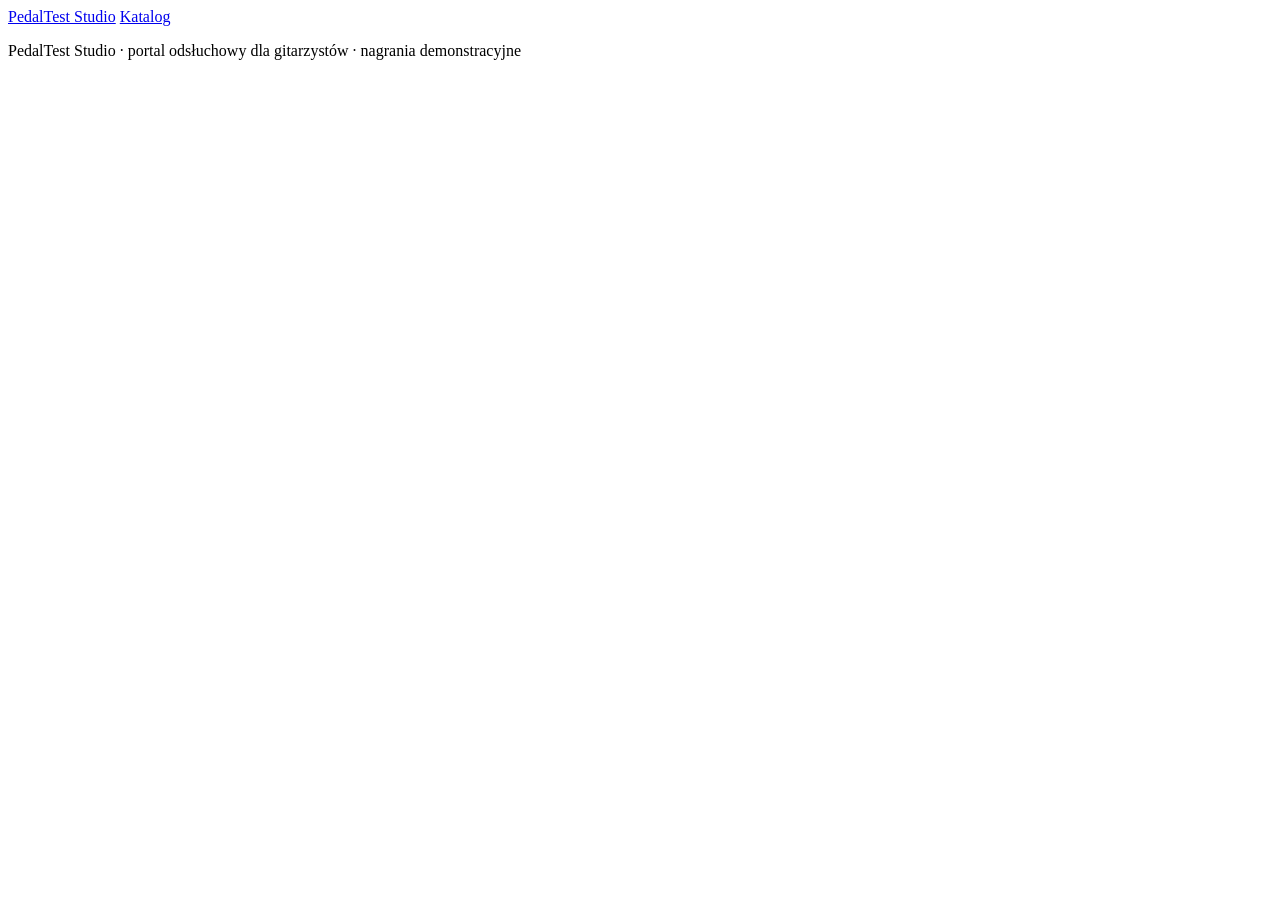
==== app/public/index.html @ 37e1fe42 "feat: aplikacja MVP PedalTest Studio (zero-dependency Node + vanilla JS) Katalog kostek, podstrona z" ====
<!DOCTYPE html>
<html lang="pl">
<head>
  <meta charset="UTF-8">
  <meta name="viewport" content="width=device-width, initial-scale=1.0">
  <title>PedalTest Studio — usłysz prawdziwą kostkę, zanim ją kupisz</title>
  <meta name="description" content="Katalog efektów gitarowych z nagraniami tego samego riffu w różnych ustawieniach gałek. Porównaj brzmienie własnym uchem, zanim kupisz.">
  <link rel="preconnect" href="https://fonts.googleapis.com">
  <link rel="preconnect" href="https://fonts.gstatic.com" crossorigin>
  <link href="https://fonts.googleapis.com/css2?family=Oswald:wght@500;600;700&family=Inter:wght@400;500;600;700&display=swap" rel="stylesheet">
  <link rel="stylesheet" href="/css/styles.css">
</head>
<body>
  <nav class="nav">
    <a href="#/" class="nav-brand">PedalTest Studio</a>
    <a href="#/" class="nav-link" data-nav-catalog>Katalog</a>
  </nav>

  <!-- Widok: katalog (U1) -->
  <main id="view-catalog" hidden>
    <header class="hero">
      <div class="eyebrow">PedalTest Studio</div>
      <h1>Usłysz prawdziwą kostkę,<br>zanim ją kupisz.</h1>
      <p class="hero-sub">Ten sam riff, różne ustawienia gałek. Porównaj brzmienie efektów własnym uchem — bez wycieczki do sklepu.</p>
      <a class="pill-cta" href="#katalog">Przeglądaj katalog</a>
    </header>

    <section class="catalog-section" id="katalog">
      <h2>Katalog kostek</h2>
      <p class="catalog-hint">Fuzz i overdrive od różnych producentów. Kliknij kostkę, żeby ją usłyszeć.</p>
      <div class="carousel-wrap">
        <button class="carousel-arrow" data-dir="-1" aria-label="Poprzednie kostki">‹</button>
        <div class="carousel" id="carousel"></div>
        <button class="carousel-arrow" data-dir="1" aria-label="Następne kostki">›</button>
      </div>
    </section>
  </main>

  <!-- Widok: kostka — układ 3-częściowy: podgląd | panel ustawień | belka sklepów -->
  <main id="view-pedal" hidden>
    <div class="kn-page">
      <section class="kn-preview">
        <div class="kn-preview-bar">
          <a class="kn-back" href="#/">‹ Katalog</a>
          <span class="kn-preview-label">◇ Podgląd kostki</span>
          <span class="kn-preview-hint">obraz poglądowy</span>
        </div>
        <div class="kn-stage">
          <div class="pedal-image-wrap" id="pedal-image-wrap">
            <img id="pedal-image" alt="">
            <!-- animowane gałki nakładane przez knobs.js -->
          </div>
        </div>
      </section>

      <aside class="kn-panel">
        <h2 class="kn-title">Posłuchaj tej kostki</h2>

        <section class="kn-step">
          <header class="kn-step-head">
            <span class="kn-step-num">01</span>
            <h3>Kostka</h3>
            <span class="kn-step-value" id="pedal-type"></span>
          </header>
          <div class="kn-name-row">
            <img id="pedal-logo" alt="" hidden>
            <h1 id="pedal-name"></h1>
          </div>
          <p class="pedal-manufacturer" id="pedal-manufacturer"></p>
          <p class="pedal-description clamped" id="pedal-description"></p>
          <button class="kn-more" id="desc-toggle" hidden>więcej</button>
        </section>

        <section class="kn-step">
          <header class="kn-step-head">
            <span class="kn-step-num">02</span>
            <h3>Nagrania</h3>
            <span class="kn-step-value" id="current-recording">—</span>
          </header>
          <p class="kn-step-hint">Ten sam riff w różnych ustawieniach gałek — kliknij, żeby porównać.</p>
          <ul class="recording-list" id="recording-list"></ul>
        </section>
      </aside>
    </div>

    <!-- belka sklepów (U5) — pod całością, zawsze widoczna -->
    <div class="kn-buybar" id="affiliate-banner">
      <span class="kn-buybar-label">Kup ten efekt w:</span>
      <div class="affiliate-links" id="affiliate-links"></div>
    </div>
  </main>

  <footer class="footer">
    <p>PedalTest Studio · portal odsłuchowy dla gitarzystów · nagrania demonstracyjne</p>
  </footer>

  <script type="module" src="/js/app.js"></script>
</body>
</html>
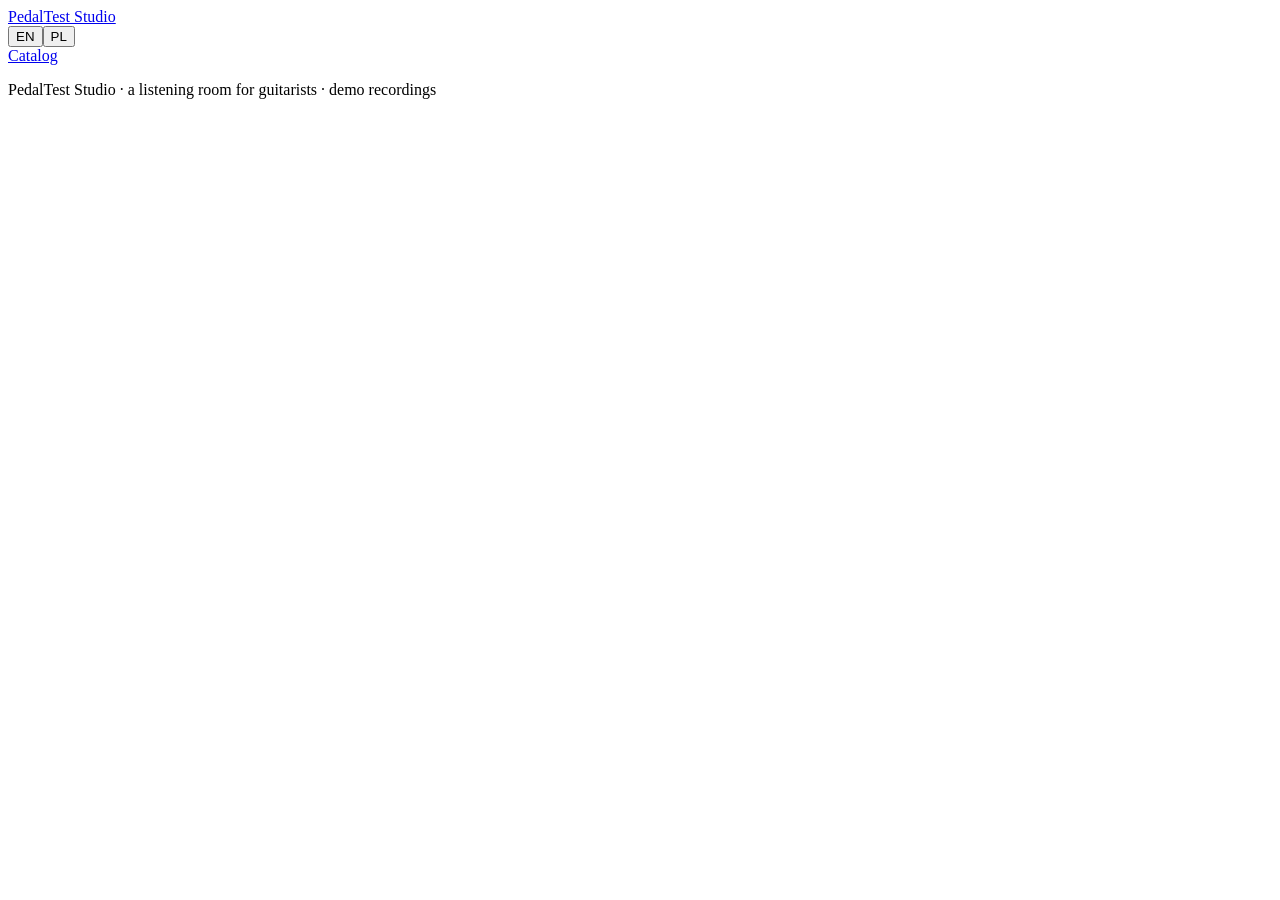
==== commit f1961239: "feat: dźwięk na Vercelu, interaktywne gałki, i18n EN/PL, wierniejsze grafiki - audio WAV w app/publi" ====
--- a/app/public/index.html
+++ b/app/public/index.html
@@ -1,10 +1,10 @@
 <!DOCTYPE html>
-<html lang="pl">
+<html lang="en">
 <head>
   <meta charset="UTF-8">
   <meta name="viewport" content="width=device-width, initial-scale=1.0">
-  <title>PedalTest Studio — usłysz prawdziwą kostkę, zanim ją kupisz</title>
-  <meta name="description" content="Katalog efektów gitarowych z nagraniami tego samego riffu w różnych ustawieniach gałek. Porównaj brzmienie własnym uchem, zanim kupisz.">
+  <title>PedalTest Studio — hear the real pedal before you buy</title>
+  <meta name="description" content="A catalog of guitar pedals with recordings of the same riff at different knob settings. Compare tones with your own ears before you buy. / Katalog efektów gitarowych — porównaj brzmienie zanim kupisz.">
   <link rel="preconnect" href="https://fonts.googleapis.com">
   <link rel="preconnect" href="https://fonts.gstatic.com" crossorigin>
   <link href="https://fonts.googleapis.com/css2?family=Oswald:wght@500;600;700&family=Inter:wght@400;500;600;700&display=swap" rel="stylesheet">
@@ -13,53 +13,56 @@
 <body>
   <nav class="nav">
     <a href="#/" class="nav-brand">PedalTest Studio</a>
-    <a href="#/" class="nav-link" data-nav-catalog>Katalog</a>
+    <div class="lang-switch" role="group" aria-label="Language">
+      <button type="button" data-lang="en">EN</button><button type="button" data-lang="pl">PL</button>
+    </div>
+    <a href="#/" class="nav-link" data-i18n="nav.catalog">Catalog</a>
   </nav>
 
   <!-- Widok: katalog (U1) -->
   <main id="view-catalog" hidden>
     <header class="hero">
-      <div class="eyebrow">PedalTest Studio</div>
-      <h1>Usłysz prawdziwą kostkę,<br>zanim ją kupisz.</h1>
-      <p class="hero-sub">Ten sam riff, różne ustawienia gałek. Porównaj brzmienie efektów własnym uchem — bez wycieczki do sklepu.</p>
-      <a class="pill-cta" href="#katalog">Przeglądaj katalog</a>
+      <div class="eyebrow" data-i18n="hero.eyebrow">PedalTest Studio</div>
+      <h1 data-i18n="hero.title">Hear the real pedal<br>before you buy.</h1>
+      <p class="hero-sub" data-i18n="hero.sub">The same riff, different knob settings. Compare pedals with your own ears — no trip to the store.</p>
+      <a class="pill-cta" href="#katalog" data-i18n="hero.cta">Browse the catalog</a>
     </header>
 
     <section class="catalog-section" id="katalog">
-      <h2>Katalog kostek</h2>
-      <p class="catalog-hint">Fuzz i overdrive od różnych producentów. Kliknij kostkę, żeby ją usłyszeć.</p>
+      <h2 data-i18n="catalog.title">Pedal catalog</h2>
+      <p class="catalog-hint" data-i18n="catalog.hint">Fuzz and overdrive from different makers. Click a pedal to hear it.</p>
       <div class="carousel-wrap">
-        <button class="carousel-arrow" data-dir="-1" aria-label="Poprzednie kostki">‹</button>
+        <button class="carousel-arrow" data-dir="-1" aria-label="Previous">‹</button>
         <div class="carousel" id="carousel"></div>
-        <button class="carousel-arrow" data-dir="1" aria-label="Następne kostki">›</button>
+        <button class="carousel-arrow" data-dir="1" aria-label="Next">›</button>
       </div>
     </section>
   </main>
 
-  <!-- Widok: kostka — układ 3-częściowy: podgląd | panel ustawień | belka sklepów -->
+  <!-- Widok: kostka — układ: podgląd | panel ustawień | belka sklepów -->
   <main id="view-pedal" hidden>
     <div class="kn-page">
       <section class="kn-preview">
         <div class="kn-preview-bar">
-          <a class="kn-back" href="#/">‹ Katalog</a>
-          <span class="kn-preview-label">◇ Podgląd kostki</span>
-          <span class="kn-preview-hint">obraz poglądowy</span>
+          <a class="kn-back" href="#/" data-i18n="preview.back">‹ Catalog</a>
+          <span class="kn-preview-label" data-i18n="preview.label">◇ Pedal preview</span>
+          <span class="kn-preview-hint" data-i18n="preview.hint">illustrative image</span>
         </div>
         <div class="kn-stage">
           <div class="pedal-image-wrap" id="pedal-image-wrap">
             <img id="pedal-image" alt="">
-            <!-- animowane gałki nakładane przez knobs.js -->
+            <!-- interaktywne gałki nakładane przez knobs.js -->
           </div>
         </div>
       </section>
 
       <aside class="kn-panel">
-        <h2 class="kn-title">Posłuchaj tej kostki</h2>
+        <h2 class="kn-title" data-i18n="panel.title">Listen to this pedal</h2>
 
         <section class="kn-step">
           <header class="kn-step-head">
             <span class="kn-step-num">01</span>
-            <h3>Kostka</h3>
+            <h3 data-i18n="step1.title">Pedal</h3>
             <span class="kn-step-value" id="pedal-type"></span>
           </header>
           <div class="kn-name-row">
@@ -68,16 +71,16 @@
           </div>
           <p class="pedal-manufacturer" id="pedal-manufacturer"></p>
           <p class="pedal-description clamped" id="pedal-description"></p>
-          <button class="kn-more" id="desc-toggle" hidden>więcej</button>
+          <button class="kn-more" id="desc-toggle" hidden>more</button>
         </section>
 
         <section class="kn-step">
           <header class="kn-step-head">
             <span class="kn-step-num">02</span>
-            <h3>Nagrania</h3>
+            <h3 data-i18n="step2.title">Recordings</h3>
             <span class="kn-step-value" id="current-recording">—</span>
           </header>
-          <p class="kn-step-hint">Ten sam riff w różnych ustawieniach gałek — kliknij, żeby porównać.</p>
+          <p class="kn-step-hint" data-i18n="step2.hint">The same riff with different knob settings — click a recording or turn the knobs yourself.</p>
           <ul class="recording-list" id="recording-list"></ul>
         </section>
       </aside>
@@ -85,13 +88,13 @@
 
     <!-- belka sklepów (U5) — pod całością, zawsze widoczna -->
     <div class="kn-buybar" id="affiliate-banner">
-      <span class="kn-buybar-label">Kup ten efekt w:</span>
+      <span class="kn-buybar-label" data-i18n="buybar.label">Buy this pedal at:</span>
       <div class="affiliate-links" id="affiliate-links"></div>
     </div>
   </main>
 
   <footer class="footer">
-    <p>PedalTest Studio · portal odsłuchowy dla gitarzystów · nagrania demonstracyjne</p>
+    <p data-i18n="footer.text">PedalTest Studio · a listening room for guitarists · demo recordings</p>
   </footer>
 
   <script type="module" src="/js/app.js"></script>
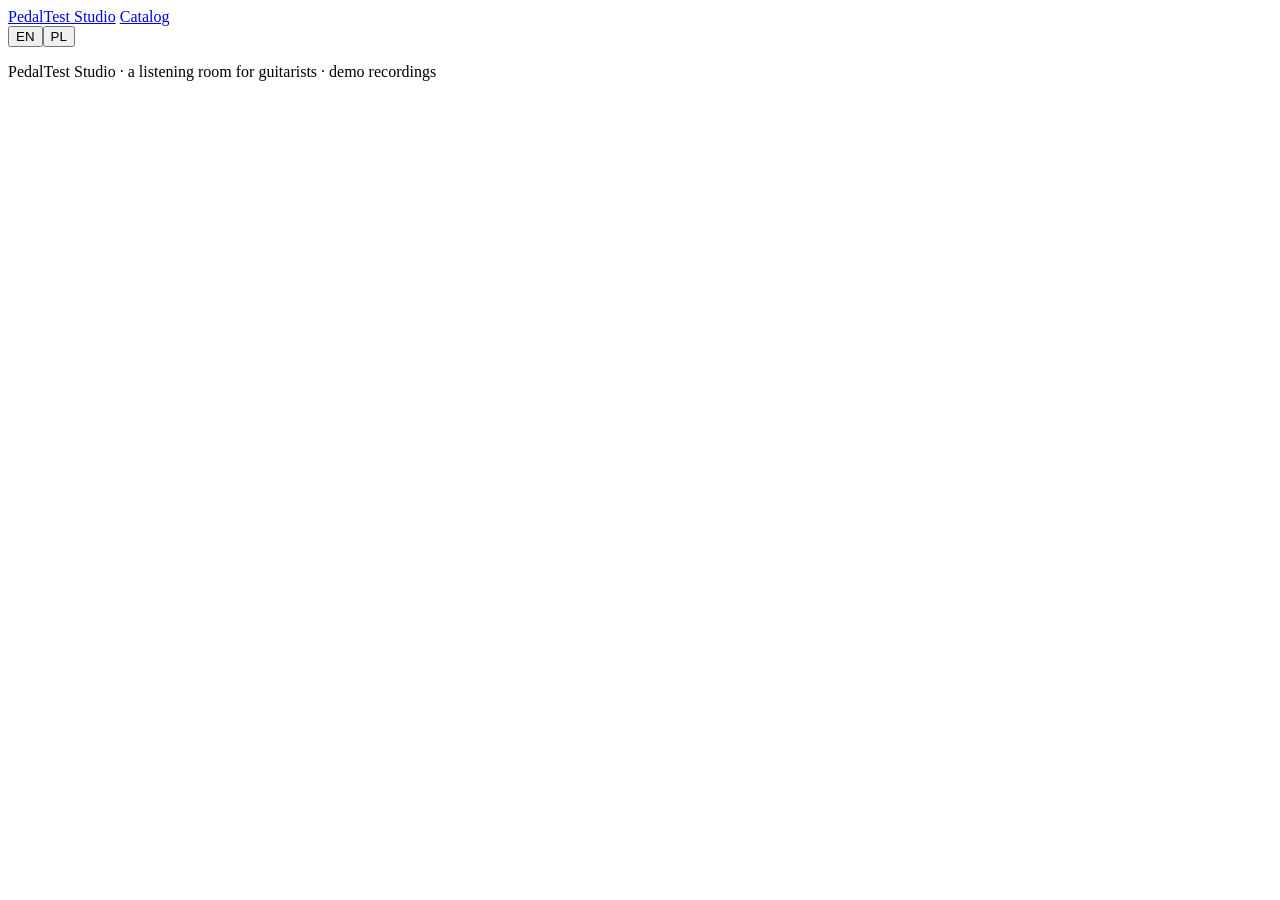
==== commit 323f734c: "feat: obrotowe gałki z zapadkami i płynnym przełączaniem, porządki w nawigacji - gałki kręci się ruc" ====
--- a/app/public/index.html
+++ b/app/public/index.html
@@ -13,10 +13,10 @@
 <body>
   <nav class="nav">
     <a href="#/" class="nav-brand">PedalTest Studio</a>
+    <a href="#/" class="nav-link" data-i18n="nav.catalog">Catalog</a>
     <div class="lang-switch" role="group" aria-label="Language">
       <button type="button" data-lang="en">EN</button><button type="button" data-lang="pl">PL</button>
     </div>
-    <a href="#/" class="nav-link" data-i18n="nav.catalog">Catalog</a>
   </nav>
 
   <!-- Widok: katalog (U1) -->
